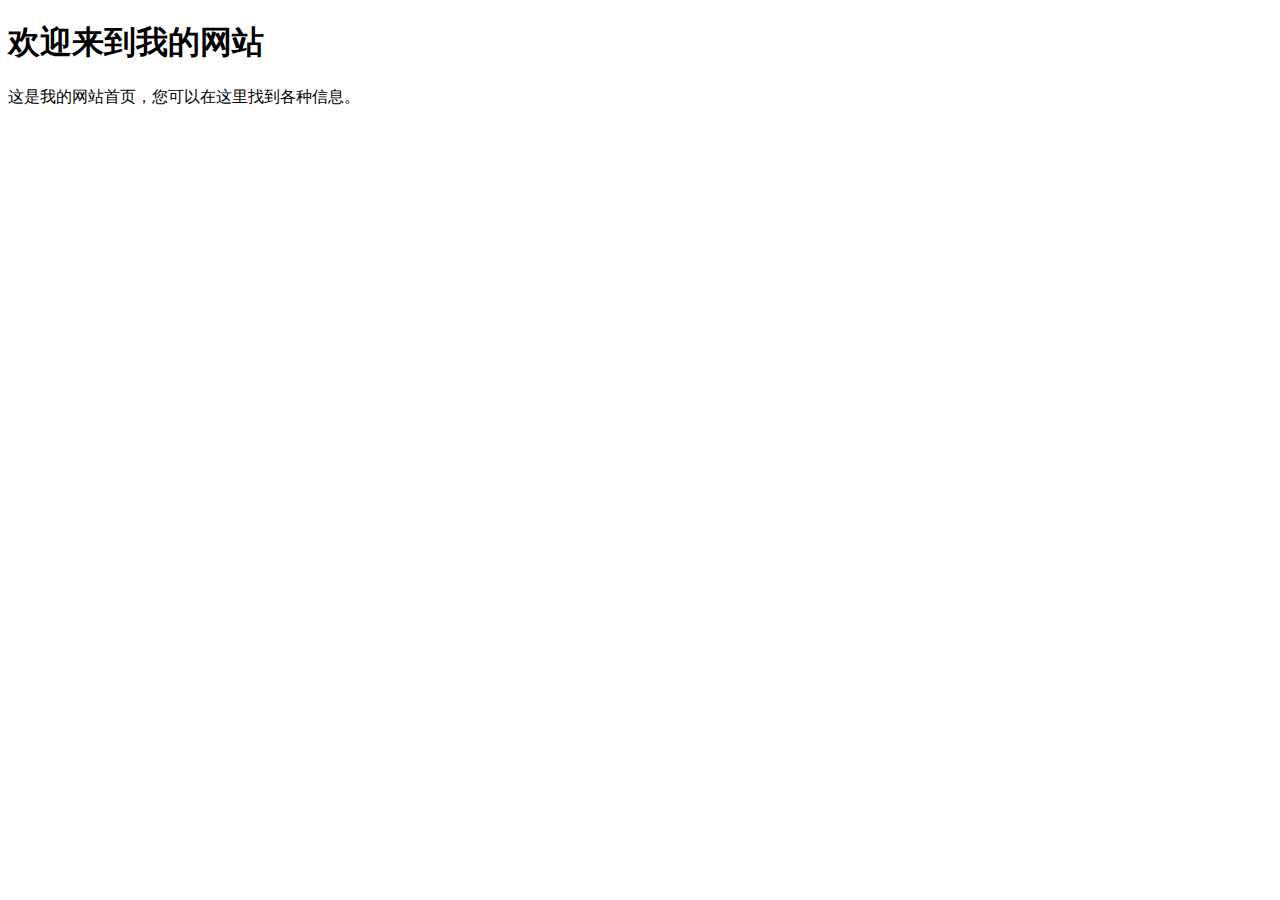
==== index.html @ 090dd123 "Add files via upload" ====
<!DOCTYPE html>
<html lang="en">
<head>
    <meta charset="UTF-8">
    <meta name="viewport" content="width=device-width, initial-scale=1.0">
    <title>我的首页</title>
</head>
<body>
    <h1>欢迎来到我的网站</h1>
    <p>这是我的网站首页，您可以在这里找到各种信息。</p>
</body>
</html>
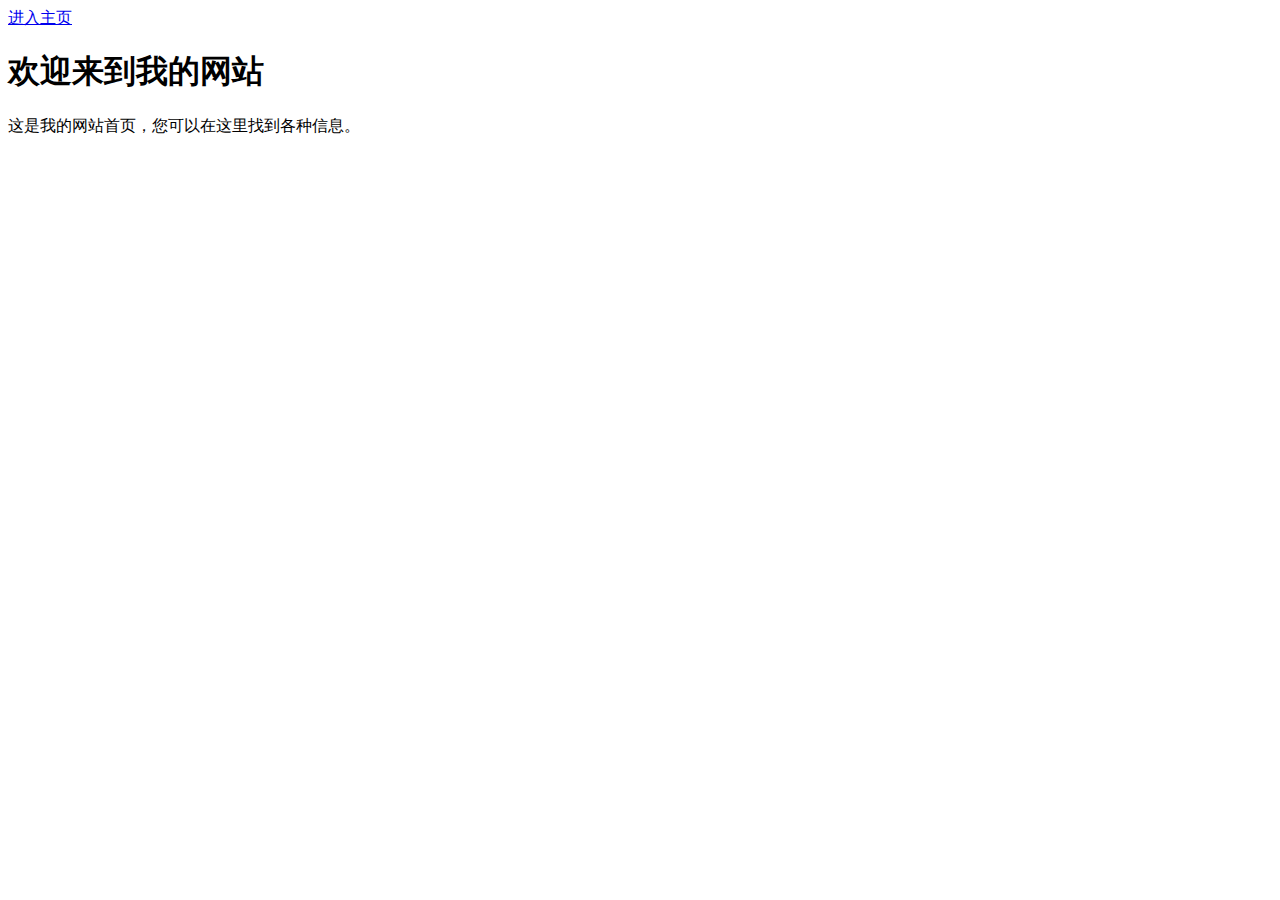
==== commit 8987e72e: "Add files via upload" ====
--- a/index.html
+++ b/index.html
@@ -1,5 +1,7 @@
 <!DOCTYPE html>
 <html lang="en">
+    <a href="第六版.html">进入主页</a>
+
 <head>
     <meta charset="UTF-8">
     <meta name="viewport" content="width=device-width, initial-scale=1.0">
